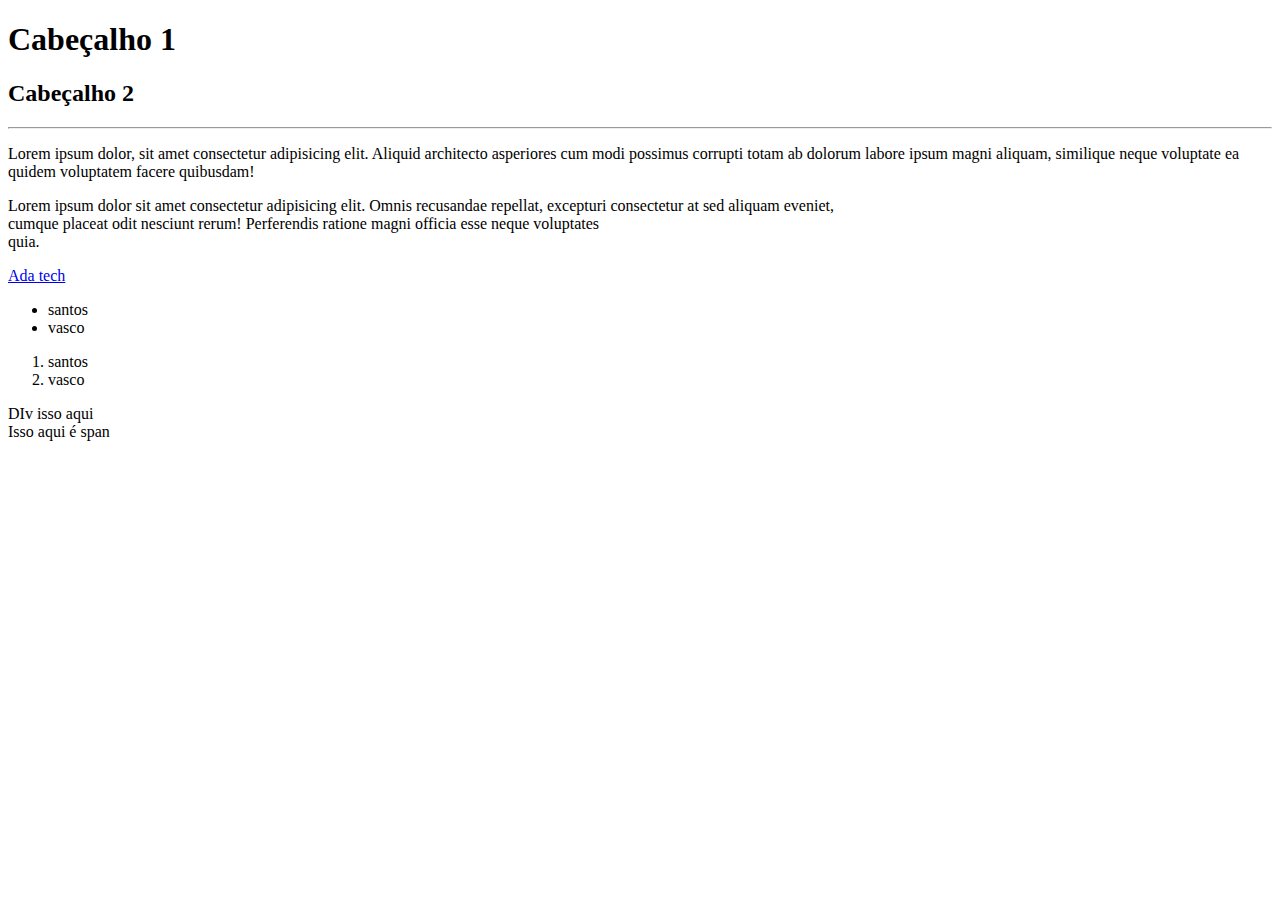
==== React/BASICOS/HTML/Basicos.html @ 7d290adf "Principais tags HTML" ====
<!-- estrutra basica: -->
<!DOCTYPE html>
<html lang="en">
<head>
    <meta charset="UTF-8">
    <meta name="viewport" content="width=device-width, initial-scale=1.0">
    <title>html Basico</title>
</head>
<body>
    <!-- Principaus tags de html: -->
        <h1>Cabeçalho 1</h1>
        <h2>Cabeçalho 2</h2>
    <!-- ate o h6... -->

    <!-- Linha na pagina: -->
      <hr>

    <!-- Paragrafos -->
        <p>Lorem ipsum dolor, sit amet consectetur adipisicing elit. Aliquid architecto asperiores cum modi possimus corrupti totam ab dolorum labore ipsum magni aliquam, similique neque voluptate ea quidem voluptatem facere quibusdam!</p>

    <!--Quebra de linha-->
        <p>Lorem ipsum dolor sit amet consectetur adipisicing elit. Omnis recusandae repellat, excepturi consectetur at sed aliquam eveniet,<br> cumque placeat odit nesciunt rerum! Perferendis ratione magni officia esse neque voluptates <br/> quia.</p>

    <!--Link: Href: Url, Target: como vai ser aberto o link, Nome do link que vai aparecer no navegador-->
        <a href="https://ada.tech" target="_blank" >Ada tech</a> 
    
    <!--Imagens: src: Diretorio da imagem, alt: Descrição alternativa-->
        <img src="" alt="">
    
    <!--Listas não numeradas:-->
    <ul>
        <li>santos</li>
        <li>vasco</li>
    </ul>
    <!--Lista numerada -->
    <ol>
        <li>santos</li>
        <li>vasco</li>
    </ol>

    <!--Tags Gerenericas:-->
    <!--block: Ocupa todo o bloco de linha-->
    <div>DIv isso aqui</div>
    <!--Enline: Ocupa somente o espaço do texto.-->
    <span>Isso aqui é span</span>


    
</body>
</html>
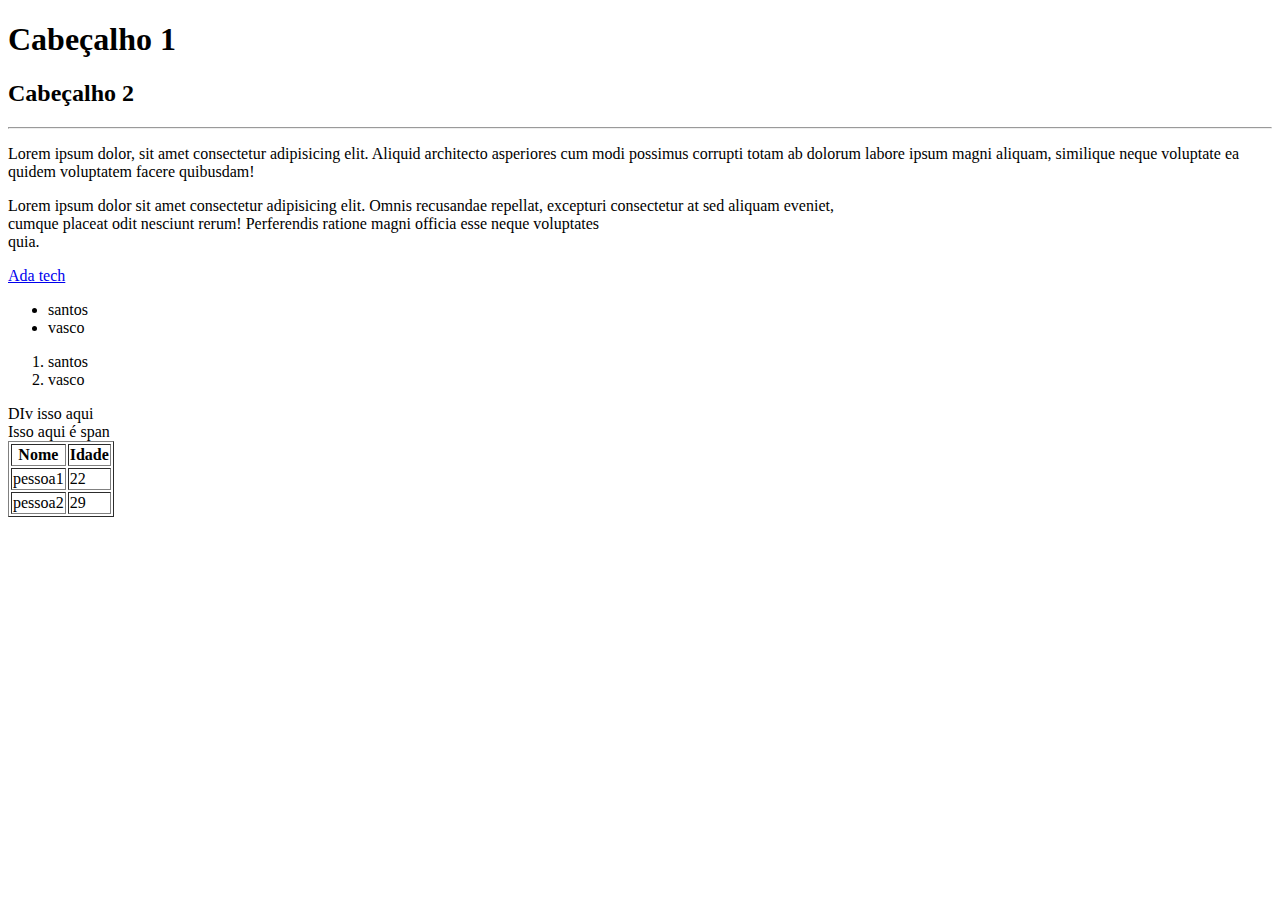
==== commit 6852b253: "Tabelas" ====
--- a/React/BASICOS/HTML/Basicos.html
+++ b/React/BASICOS/HTML/Basicos.html
@@ -44,6 +44,31 @@
     <!--Enline: Ocupa somente o espaço do texto.-->
     <span>Isso aqui é span</span>
 
+    <!--Tabelas-->
+    <table border="1">
+        <!-- cabeçalho -->
+        <thead>
+            <!-- tag para criar linha -->
+            <tr>
+                <!-- Colocando informaçoes na tabela -->
+                <th>Nome</th>
+                <th>Idade</th>
+            </tr>
+        </thead>
+        <!-- Corpo da tabela -->
+        <tbody>
+            <tr>
+                <!-- Dado da tabela -->
+                <td>pessoa1</td>
+                <td>22</td>
+            </tr>
+
+            <tr>
+                <td>pessoa2</td>
+                <td>29</td>
+            </tr>
+        </tbody>
+    </table>
 
     
 </body>
